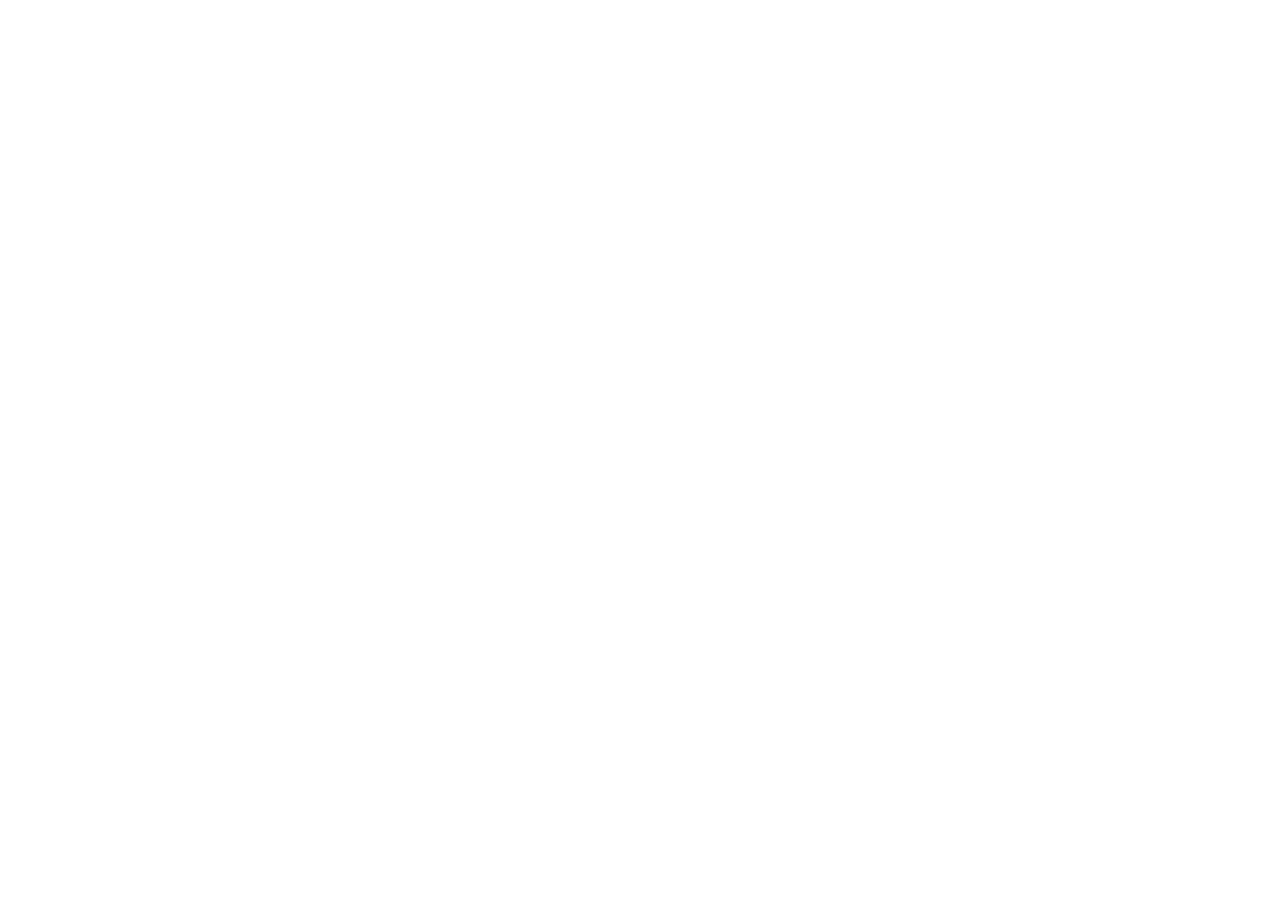
==== index.html @ bf845552 "index" ====
<!DOCTYPE html>
<html lang="en">
	<head>
		<meta charset="utf-8">
		<title> Mrs. Hancock's Website </title>
		<link rel="stylesheet" type="text/css" href="styles/styles.css">	
	</head>

	<body>
	</body>
</html>
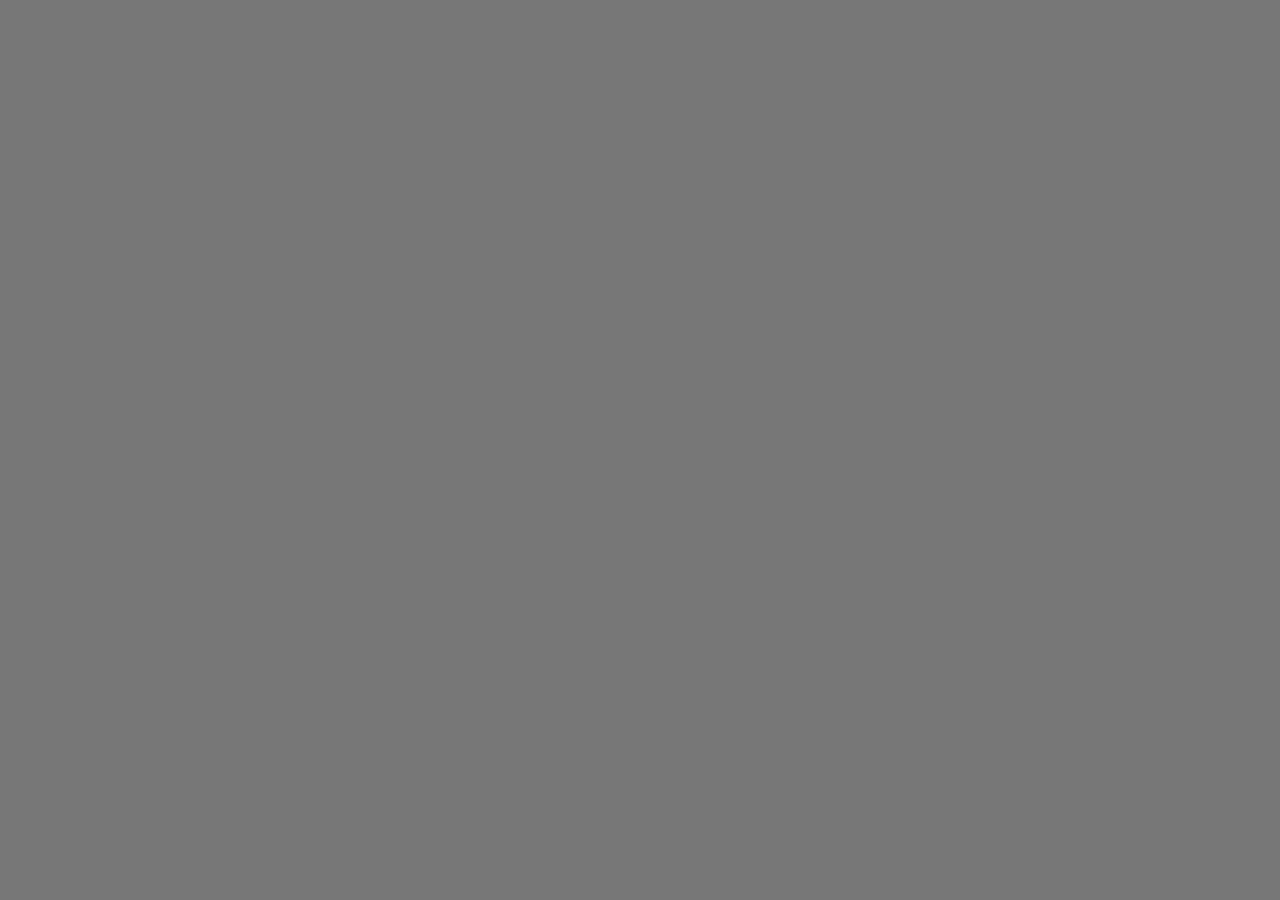
==== commit aca9b3ec: "Update index.html" ====
--- a/index.html
+++ b/index.html
@@ -6,6 +6,6 @@
 		<link rel="stylesheet" type="text/css" href="styles/styles.css">	
 	</head>
 
-	<body>
+	<body class='bgcolor'>
 	</body>
 </html>
--- a/styles/styles.css
+++ b/styles/styles.css
@@ -0,0 +1,30 @@
+/*
+* CONVENTIONS NOTE
+* You can use multiple tags to make text more specific without a ton of more classes.
+* For example, if you want all caps but with the same size as body text, you can do
+* class="allcaps body_text" in your HTML.
+* kay, thanks <3
+*/ 
+.bgcolor{
+  /*Base background color*/
+  background-color: #777777;
+}
+
+.allcaps{
+  /*All caps tag*/
+  text-transform: uppercase;
+}
+
+.title_text{
+  color: #FFFFFF;
+  font-size: 26px;
+  font-family: Tahoma, Geneva, sans-serif
+  /*Titular text base*/
+}
+
+.body_text{
+  color: #FFFFFF;
+  font-size: 12px;
+  font-family: "Trebuchet MS", Helvetica, sans-serif
+  /*Body text base*/
+}
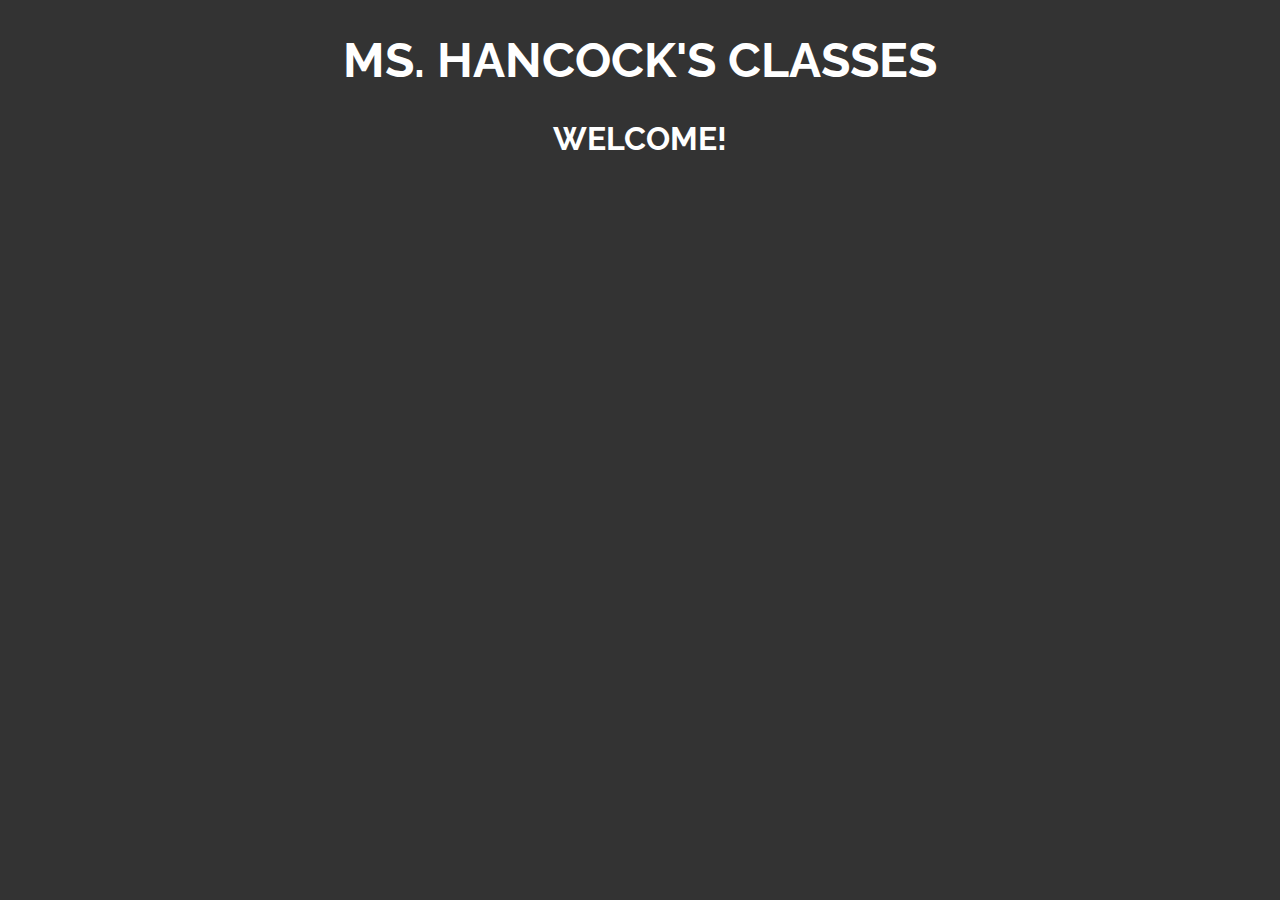
==== commit 18972b92: "Update index.html" ====
--- a/index.html
+++ b/index.html
@@ -3,9 +3,18 @@
 	<head>
 		<meta charset="utf-8">
 		<title> Mrs. Hancock's Website </title>
-		<link rel="stylesheet" type="text/css" href="styles/styles.css">	
+		<link rel="stylesheet" type="text/css" href="styles/styles.css">
+		
+		<!--This link is needed to load the Railway font used on the site!-->
+		<link href="https://fonts.googleapis.com/css?family=Raleway" rel="stylesheet">
 	</head>
 
 	<body class='bgcolor'>
+	
+		<div class='centered'>
+			<h1 class='allcaps title_text'> Ms. Hancock's CLASSES </h1>
+			
+			<h2 class='allcaps subtitle_text'> Welcome! </h2>
+		</div>
 	</body>
 </html>
--- a/styles/styles.css
+++ b/styles/styles.css
@@ -5,9 +5,22 @@
 * class="allcaps body_text" in your HTML.
 * kay, thanks <3
 */ 
+
+div{
+  width: 100%;
+}
+
 .bgcolor{
   /*Base background color*/
-  background-color: #777777;
+  background-color: #333333;
+}
+
+.light_text{
+  font-weight: lighter;
+}
+
+.bold_text{
+  font-weight: bold;
 }
 
 .allcaps{
@@ -15,16 +28,27 @@
   text-transform: uppercase;
 }
 
+.centered{
+  margin: auto;
+  text-align: center;
+}
+
 .title_text{
   color: #FFFFFF;
-  font-size: 26px;
-  font-family: Tahoma, Geneva, sans-serif
+  font-size: 300%;
+  font-family: Raleway, Geneva, sans-serif
   /*Titular text base*/
+}
+
+.subtitle_text{
+  color: #FFFFFF;
+  font-size: 200%;
+  font-family: Raleway, Geneva, sans-serif
 }
 
 .body_text{
   color: #FFFFFF;
-  font-size: 12px;
+  font-size: 100%;
   font-family: "Trebuchet MS", Helvetica, sans-serif
   /*Body text base*/
 }
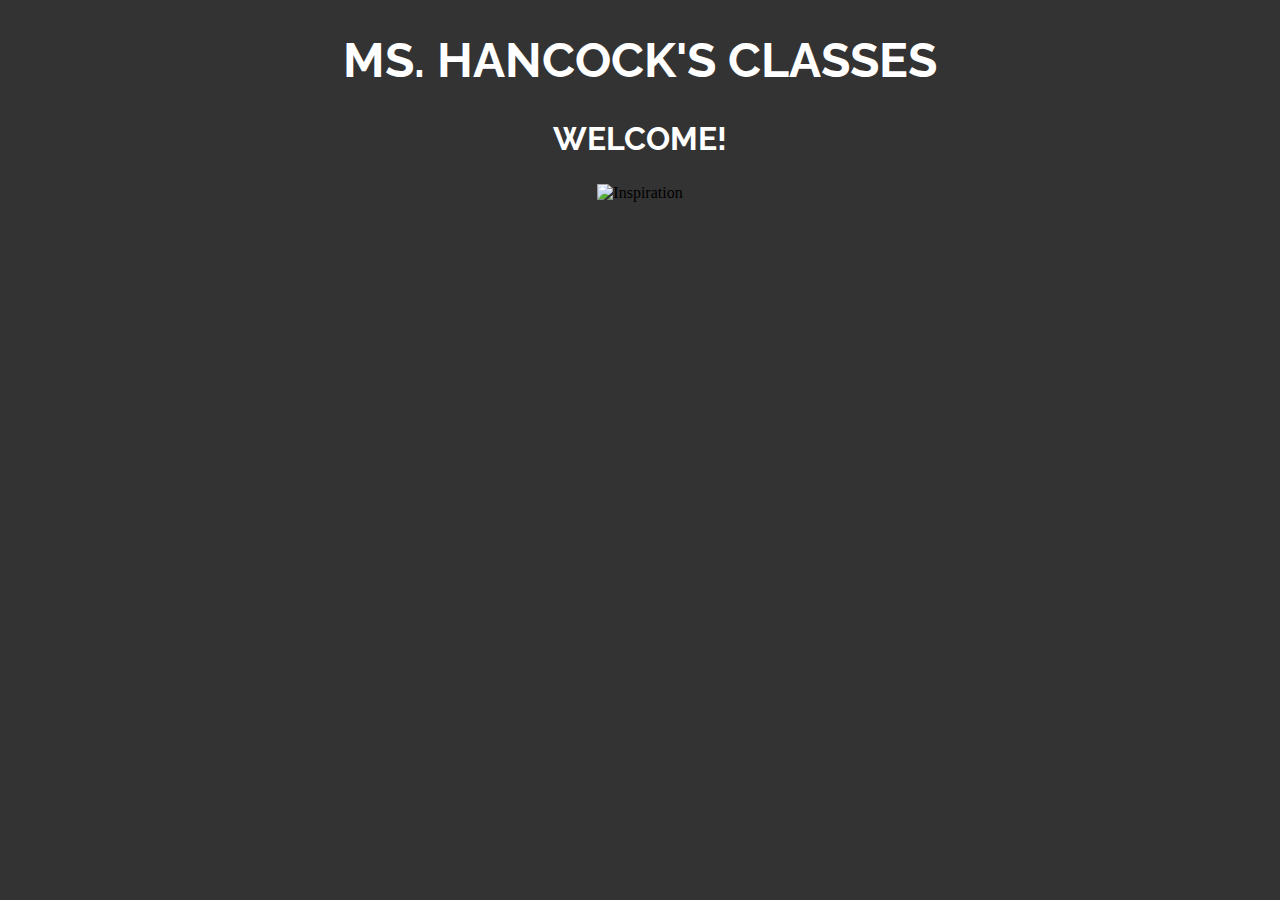
==== commit f9f8cb2d: "Update index.html" ====
--- a/index.html
+++ b/index.html
@@ -4,17 +4,17 @@
 		<meta charset="utf-8">
 		<title> Mrs. Hancock's Website </title>
 		<link rel="stylesheet" type="text/css" href="styles/styles.css">
-		
-		<!--This link is needed to load the Railway font used on the site!-->
 		<link href="https://fonts.googleapis.com/css?family=Raleway" rel="stylesheet">
 	</head>
 
 	<body class='bgcolor'>
 	
-		<div class='centered'>
+		<div class='main centered'>
 			<h1 class='allcaps title_text'> Ms. Hancock's CLASSES </h1>
 			
 			<h2 class='allcaps subtitle_text'> Welcome! </h2>
+			
+			<img src='http://lorempixel.com/400/200/sports/' alt='Inspiration' class='homepage_image'>
 		</div>
 	</body>
 </html>
